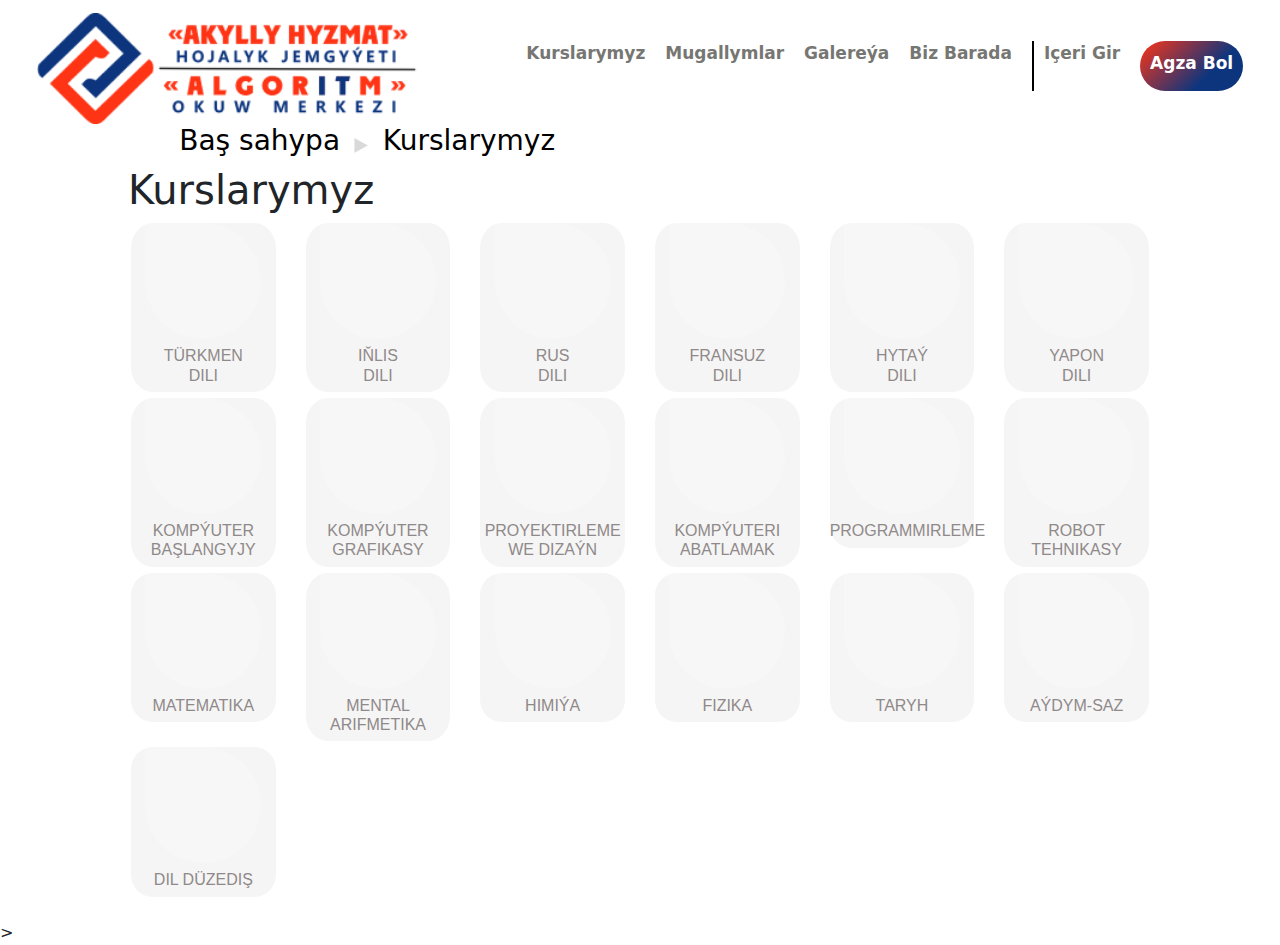
==== pages/courses/courses.html @ 6c5b8092 "added bootstrap 5" ====
<!DOCTYPE html>
<html lang="en">
<head>
    <meta charset="UTF-8">
    <meta http-equiv="X-UA-Compatible" content="IE=edge">
    <meta name="viewport" content="width=device-width, initial-scale=1.0">
    <!-- Bootstrap -->
    <link rel="stylesheet" type="text/css" href="../../bootstrap/css/bootstrap.css">
<link rel="stylesheet" type="text/css" href="../../bootstrap/css/bootstrap.min.css">
<link rel="stylesheet" type="text/css" href="../../bootstrap/css/bootstrap-responsive.css">
<link rel="stylesheet" type="text/css" href="../../bootstrap/css/bootstrap-responsive.min.css">

<!-- my CSS -->
    <link rel="stylesheet" href="../../navbar/nav.css">
    <link rel="stylesheet" href="styles/styles.css">
    <title>Kurslar</title>
</head>
    <body>
        <nav class="">
            <label class="", for=""><a href="../../index.html" class="logotip"><img src="../../pictures/logotip.png"  alt=""></a></label>
            <ul class="navLinks">
                <li class="navlinks"><a href="#">kurslarymyz</a></li>
                <li class="navlinks"><a href="#">Mugallymlar</a></li>
                <li class="navlinks"><a href="#">Galereýa</a></li>
                <li class="navlinks"><a href="#">Biz barada</a></li>
                <li class="navlinks iceriGir"><a href="#">Içeri gir</a></li>
                <li class="navlinks"><a href="#">Agza bol</a></li>
            </ul>  
            <div class="burger">
                <div class="line1"></div>
                <div class="line2"></div>
                <div class="line3"></div>
                <div class="line4"></div>
            </div>
        </nav>









            <div class="thecontainer">
                        
            <div class="tree">
                <a class="treeContent", href="../../index.html">
                    <h3 class="treeTab">Baş sahypa</h3>
                </a>
                
                <img class="treeContent", src="../../pictures/arrowTriangle.png" alt="">


                <a class="treeContent", href="#">
                    <h3 class="treeTab">Kurslarymyz</h3>
                </a>
            </div>




            <h1 class="">Kurslarymyz</h1>



                <div class="row kurslarSection"> 
                    <div class=" gridCell col-lg-2 col-md-3 col-sm-4 col-6"><div class="squares hoveredSquares"><div class="figures"></div><h2>Türkmen <br> dili</h2></div></div>
                    <div class=" gridCell col-lg-2 col-md-3 col-sm-4 col-6"><div class="squares hoveredSquares"><div class="figures"></div><h2>Iňlis <br>dili</h2></div></div>
                    <div class=" gridCell col-lg-2 col-md-3 col-sm-4 col-6"><div class="squares hoveredSquares"><div class="figures"></div><h2>Rus <br>dili</h2></div></div>
                    <div class=" gridCell col-lg-2 col-md-3 col-sm-4 col-6"><div class="squares hoveredSquares"><div class="figures"></div><h2>Fransuz <br>dili</h2></div></div>
                    <div class=" gridCell col-lg-2 col-md-3 col-sm-4 col-6"><div class="squares hoveredSquares"><div class="figures"></div><h2>Hytaý <br>dili</h2></div></div>
                    <div class=" gridCell col-lg-2 col-md-3 col-sm-4 col-6"><div class="squares hoveredSquares"><div class="figures"></div><h2>Yapon <br>dili</h2></div></div>
                    <div class=" gridCell col-lg-2 col-md-3 col-sm-4 col-6"><div class="squares hoveredSquares"><div class="figures"></div><h2>Kompýuter <br>Başlangyjy</h2></div></div>
                    <div class=" gridCell col-lg-2 col-md-3 col-sm-4 col-6"><div class="squares hoveredSquares"><div class="figures"></div><h2>Kompýuter <br>Grafikasy</h2></div></div>
                    <div class=" gridCell col-lg-2 col-md-3 col-sm-4 col-6"><div class="squares hoveredSquares"><div class="figures"></div><h2>Proyektirleme <br>we Dizaýn</h2></div></div>
                    <div class=" gridCell col-lg-2 col-md-3 col-sm-4 col-6"><div class="squares hoveredSquares"><div class="figures"></div><h2>Kompýuteri <br>abatlamak</h2></div></div>
                    <div class=" gridCell col-lg-2 col-md-3 col-sm-4 col-6"><div class="squares hoveredSquares"><div class="figures"></div><h2>Programmirleme</h2></div></div>
                    <div class=" gridCell col-lg-2 col-md-3 col-sm-4 col-6"><div class="squares hoveredSquares"><div class="figures"></div><h2>Robot Tehnikasy</h2></div></div>
                    <div class=" gridCell col-lg-2 col-md-3 col-sm-4 col-6"><div class="squares hoveredSquares"><div class="figures"></div><h2>Matematika</h2></div></div>
                    <div class=" gridCell col-lg-2 col-md-3 col-sm-4 col-6"><div class="squares hoveredSquares"><div class="figures"></div><h2>Mental <br>Arifmetika</h2></div></div>
                    <div class=" gridCell col-lg-2 col-md-3 col-sm-4 col-6"><div class="squares hoveredSquares"><div class="figures"></div><h2>Himiýa</h2></div></div>
                    <div class=" gridCell col-lg-2 col-md-3 col-sm-4 col-6"><div class="squares hoveredSquares"><div class="figures"></div><h2>Fizika</h2></div></div>
                    <div class=" gridCell col-lg-2 col-md-3 col-sm-4 col-6"><div class="squares hoveredSquares"><div class="figures"></div><h2>Taryh</h2></div></div>
                    <div class=" gridCell col-lg-2 col-md-3 col-sm-4 col-6"><div class="squares hoveredSquares"><div class="figures"></div><h2>Aýdym-saz</h2></div></div>
                    <div class=" gridCell col-lg-2 col-md-3 col-sm-4 col-6"><div class="squares hoveredSquares"><div class="figures"></div><h2>Dil Düzediş</h2></div></div>
                </div>
             </div>


        

        <!--Bootstrap-->
        <script src="../../bootstrap/js/bootstrap.bundle.min.js"></script>
        <script src="../../bootstrap/js/bootstrap.min.js"></script>
        <!-- own js -->
        <script src="../../navbar/nav.js"></script>
        <script src="js/app.js"></script>
        

        <!--Bootstrap js and jQuery-->>
        <script src="https://cdn.jsdelivr.net/npm/bootstrap@4.1.3/dist/js/bootstrap.min.js" integrity="sha384-ChfqqxuZUCnJSK3+MXmPNIyE6ZbWh2IMqE241rYiqJxyMiZ6OW/JmZQ5stwEULTy" crossorigin="anonymous"></script>
        <script src="https://code.jquery.com/jquery-3.3.1.slim.min.js" integrity="sha384-q8i/X+965DzO0rT7abK41JStQIAqVgRVzpbzo5smXKp4YfRvH+8abtTE1Pi6jizo" crossorigin="anonymous"></script>
        <script src="https://cdn.jsdelivr.net/npm/popper.js@1.14.3/dist/umd/popper.min.js" integrity="sha384-ZMP7rVo3mIykV+2+9J3UJ46jBk0WLaUAdn689aCwoqbBJiSnjAK/l8WvCWPIPm49" crossorigin="anonymous"></script>
    </body>
</html>
---- navbar/nav.css ----
/* **********************************nav**************** */
nav {
    justify-content: space-around;
    display: flex;
    margin-top: 1%;
    align-items: center;
    min-height: 8vh;

    z-index: 1200;

    
}

nav ul{
    margin-top: 10px;
    list-style: none;
    display: flex;
    float: right;
  
    gap: 20px;
}


.navlinks a{

    text-decoration: none;
    color:#767672;
    text-transform: capitalize;
    font-weight: 700;
    font-size: 17px;
}
.navlinks:last-child a{
    margin: 0;
    display:block;
    color:#FFFFFF;
    padding: 10px 10px 10px 10px;
}
.navlinks:last-child{
    position: relative;
    background: linear-gradient(135deg, #FF3415 0%, #0C357E 67.19%);
    border-radius: 25px;
    height: 50px;
    margin: 0% !important;
}

.iceriGir {
    border-left: black 2px solid;
    padding-left: 10px;
}





.burger {
    display: none ;
}
.burger div{
    width: 30px;
    height: 3px;
    background-color: black;
    margin: 5px;
    transition: all 0.3s ease;
}

label a img{
    width: 30vw;
}







/* ********************mobile************************ */

@media screen and (max-width: 1000px){
  
    body {
        overflow-x: hidden;
    }

  .navLinks {
    background-color: rgb(226, 189, 228);
    padding-top: 5%;
    gap: 5%;
        margin-top: 70px;
        position: absolute;
        right: 0px;
        height: 92vh;
        top: 8vh;
        display: flex;
        flex-direction: column;
        align-items: center;
        width: 100%;
        transform: translateX(100%);
        transition: transform 0.5s ease-in;
 
    }
    
    .burger {
        display: block;
    }

}

.nav-active{
    transform: translateX(0%);
}

@keyframes navLinkFade{
    from{
        opacity: 0;
        transform: translateX(50px);

    }
    to{
        opacity: 1;
        transform: translateX(0px);
    }
}

.toggle .line1{
    transform: rotate(-45deg) translate(-5px, 6px);

}
.toggle .line2{
opacity: 0;
    
}
.toggle .line3{
    transform: rotate(45deg) translate(-5px, -6px);
    
}

.toggle .line4{
    opacity: 0;
        
}






@media screen and (max-width:600px) {
    label a img{
        width: 70vw;
    }
    
    


    
}
---- pages/courses/styles/styles.css ----
*{
    margin: 0px;
    padding: 0px;
    box-sizing: border-box;
}




/* ******************main************************** */

.tree {
    display: block;
    margin: 0 5% 0 5%;
}

.treeContent{
    display: inline-block;
    height: 10%;
}

.tree a{
    color: black;
    text-decoration: none;
}



.tree img {
    margin: 0 1% 0 1%;


    height: 15.20252990722659px;
    width: auto;
    left: 340.550537109375px;
    top: 172.879638671875px;
    border-radius: 0px;
    align-items: center;

}





/* Kurslar area */
.thecontainer{
    margin: 0 10% 0 10%;
}

/* .kurslarSection, .gridCell, .squares, .figures .squares:hover {
    z-index: -1;
} */


.gridCell{
    
    aspect-ratio: 1 / 1;
}

.squares{
    aspect-ratio: 1 / 1;
    position: relative;
    margin: 1% 2% 1% 2%;

    border-radius: 15%;
    background: #F5F5F5;
}

.hoveredSquares:hover{
    background: linear-gradient(135deg, #1713DE 0%, #B60AA5 100%);
}

.squares h2{
    opacity: 1;
    font-family: sans-serif;
    text-transform: uppercase;
    font-size: 1em;
    font-weight: 400;
    letter-spacing: 0em;
    text-align: center;
    color: #908989;

    padding-bottom: 5%;
    padding-top: 5%;
}
.figures {
    background: #FFFFFF ;
    margin: 0  10%  0 10%;
    aspect-ratio: 1 / 1;
    border-radius: 0 50% 50% 50%;

    opacity: 0.2;
}
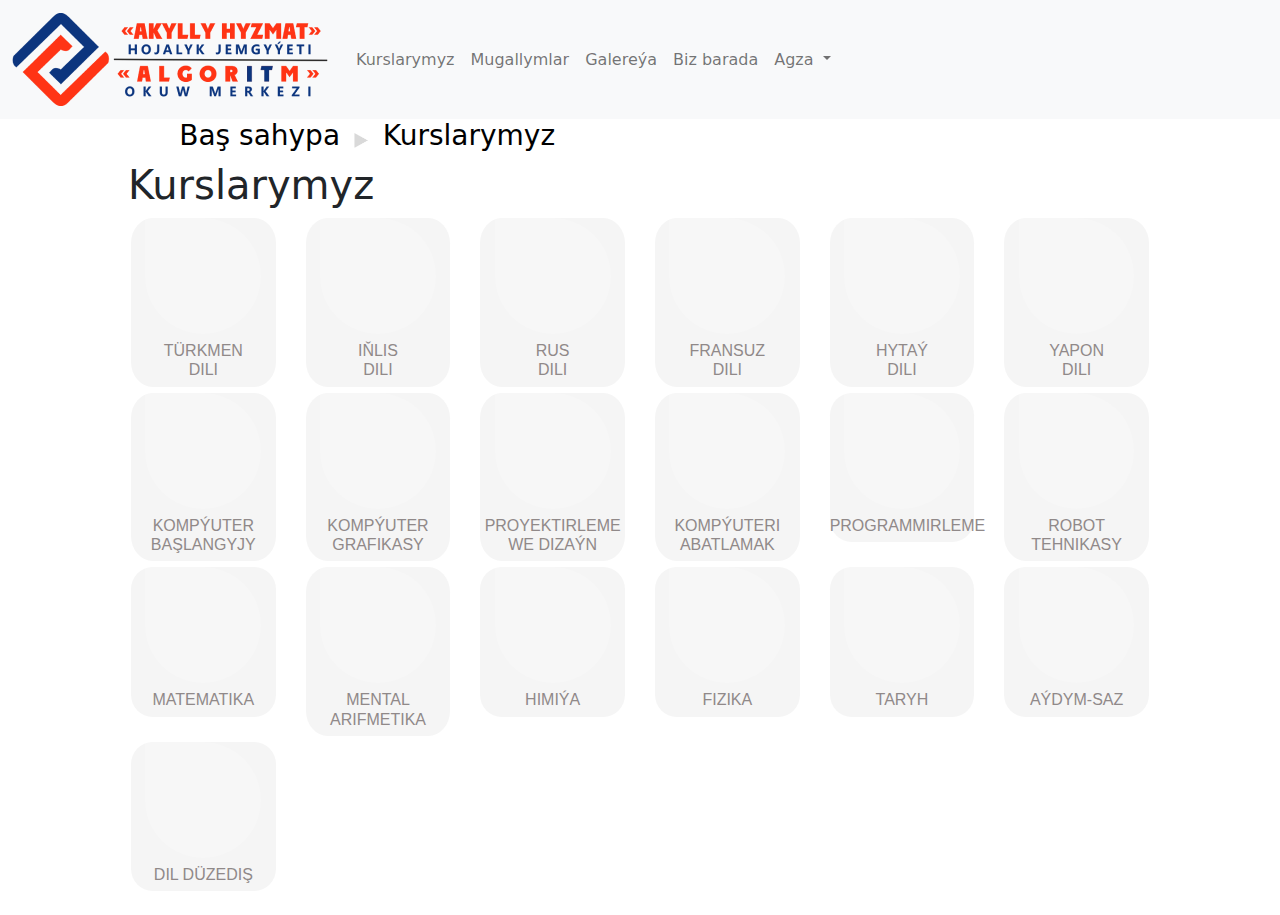
==== commit a1657d6d: "added bootstrap 5 nav only in courses page" ====
--- a/pages/courses/courses.html
+++ b/pages/courses/courses.html
@@ -6,32 +6,44 @@
     <meta name="viewport" content="width=device-width, initial-scale=1.0">
     <!-- Bootstrap -->
     <link rel="stylesheet" type="text/css" href="../../bootstrap/css/bootstrap.css">
-<link rel="stylesheet" type="text/css" href="../../bootstrap/css/bootstrap.min.css">
-<link rel="stylesheet" type="text/css" href="../../bootstrap/css/bootstrap-responsive.css">
-<link rel="stylesheet" type="text/css" href="../../bootstrap/css/bootstrap-responsive.min.css">
+<link type="text/css" href="../../bootstrap/css/bootstrap.min.css">
+<link type="text/css" href="../../bootstrap/css/bootstrap-responsive.css">
+<link type="text/css" href="../../bootstrap/css/bootstrap-responsive.min.css">
 
 <!-- my CSS -->
-    <link rel="stylesheet" href="../../navbar/nav.css">
     <link rel="stylesheet" href="styles/styles.css">
     <title>Kurslar</title>
 </head>
     <body>
-        <nav class="">
-            <label class="", for=""><a href="../../index.html" class="logotip"><img src="../../pictures/logotip.png"  alt=""></a></label>
-            <ul class="navLinks">
-                <li class="navlinks"><a href="#">kurslarymyz</a></li>
-                <li class="navlinks"><a href="#">Mugallymlar</a></li>
-                <li class="navlinks"><a href="#">Galereýa</a></li>
-                <li class="navlinks"><a href="#">Biz barada</a></li>
-                <li class="navlinks iceriGir"><a href="#">Içeri gir</a></li>
-                <li class="navlinks"><a href="#">Agza bol</a></li>
-            </ul>  
-            <div class="burger">
-                <div class="line1"></div>
-                <div class="line2"></div>
-                <div class="line3"></div>
-                <div class="line4"></div>
-            </div>
+        <nav class="navbar sticky-top navbar-expand-lg navbar-light bg-light">
+            <div class="container-fluid">
+                <a class="navbar-brand" href="../../index.html" class="logotip"><img src="../../pictures/logotip.png"  alt=""></a>
+                <button class="navbar-toggler" type="button" data-bs-toggle="collapse" data-bs-target="#navbarSupportedContent" aria-controls="navbarSupportedContent" aria-expanded="false" aria-label="Toggle navigation">
+                    <span class="navbar-toggler-icon"></span>
+                </button>
+                <div class="collapse navbar-collapse" id="navbarSupportedContent">
+                    <ul class="navbar-nav me-auto mb-2 mb-lg-0">
+
+                        <li class="nav-item"><a class="nav-link" href="#">Kurslarymyz</a></li>
+                        <li class="nav-item"><a class="nav-link" href="#">Mugallymlar</a></li>
+                        <li class="nav-item"><a class="nav-link" href="#">Galereýa</a></li>
+                        <li class="nav-item"><a class="nav-link" href="#">Biz barada</a></li>
+
+                        <li class="nav-item dropdown" >
+                            <a class="nav-link dropdown-toggle" href="#" id="navbarScrollingDropdown" role="button" data-bs-toggle="dropdown" aria-expanded="false">
+                                Agza
+                            </a>
+                            <ul class="dropdown-menu" aria-labelledby="navbarScrollingDropdown">
+                                <li class=""><a class="dropdown-item" href="#">Içeri gir</a></li>
+                                <li><hr class="dropdown-divider"></li>
+                                <li class=""><a class="dropdown-item" href="#">Agza bol</a></li>
+                            </ul>
+                        </li>
+
+                    </ul>
+
+                 </div>
+             </div>
         </nav>
 
 
@@ -91,16 +103,10 @@
         
 
         <!--Bootstrap-->
-        <script src="../../bootstrap/js/bootstrap.bundle.min.js"></script>
         <script src="../../bootstrap/js/bootstrap.min.js"></script>
         <!-- own js -->
-        <script src="../../navbar/nav.js"></script>
         <script src="js/app.js"></script>
         
 
-        <!--Bootstrap js and jQuery-->>
-        <script src="https://cdn.jsdelivr.net/npm/bootstrap@4.1.3/dist/js/bootstrap.min.js" integrity="sha384-ChfqqxuZUCnJSK3+MXmPNIyE6ZbWh2IMqE241rYiqJxyMiZ6OW/JmZQ5stwEULTy" crossorigin="anonymous"></script>
-        <script src="https://code.jquery.com/jquery-3.3.1.slim.min.js" integrity="sha384-q8i/X+965DzO0rT7abK41JStQIAqVgRVzpbzo5smXKp4YfRvH+8abtTE1Pi6jizo" crossorigin="anonymous"></script>
-        <script src="https://cdn.jsdelivr.net/npm/popper.js@1.14.3/dist/umd/popper.min.js" integrity="sha384-ZMP7rVo3mIykV+2+9J3UJ46jBk0WLaUAdn689aCwoqbBJiSnjAK/l8WvCWPIPm49" crossorigin="anonymous"></script>
     </body>
 </html>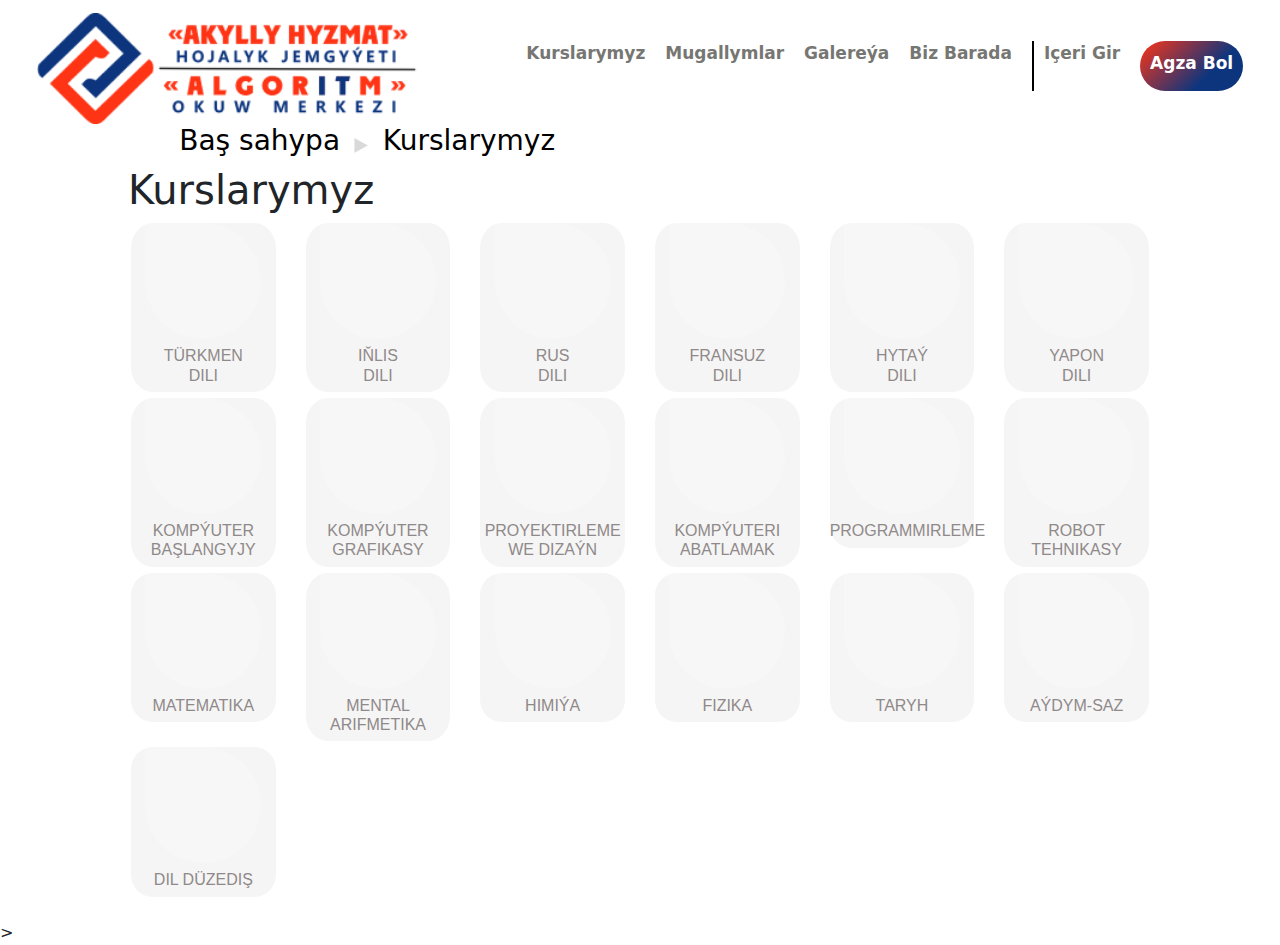
==== commit 16dc97a6: "Merge branch 'master' of https://github.com/hkasym/algoritm" ====
--- a/pages/courses/courses.html
+++ b/pages/courses/courses.html
@@ -6,44 +6,32 @@
     <meta name="viewport" content="width=device-width, initial-scale=1.0">
     <!-- Bootstrap -->
     <link rel="stylesheet" type="text/css" href="../../bootstrap/css/bootstrap.css">
-<link type="text/css" href="../../bootstrap/css/bootstrap.min.css">
-<link type="text/css" href="../../bootstrap/css/bootstrap-responsive.css">
-<link type="text/css" href="../../bootstrap/css/bootstrap-responsive.min.css">
+<link rel="stylesheet" type="text/css" href="../../bootstrap/css/bootstrap.min.css">
+<link rel="stylesheet" type="text/css" href="../../bootstrap/css/bootstrap-responsive.css">
+<link rel="stylesheet" type="text/css" href="../../bootstrap/css/bootstrap-responsive.min.css">
 
 <!-- my CSS -->
+    <link rel="stylesheet" href="../../navbar/nav.css">
     <link rel="stylesheet" href="styles/styles.css">
     <title>Kurslar</title>
 </head>
     <body>
-        <nav class="navbar sticky-top navbar-expand-lg navbar-light bg-light">
-            <div class="container-fluid">
-                <a class="navbar-brand" href="../../index.html" class="logotip"><img src="../../pictures/logotip.png"  alt=""></a>
-                <button class="navbar-toggler" type="button" data-bs-toggle="collapse" data-bs-target="#navbarSupportedContent" aria-controls="navbarSupportedContent" aria-expanded="false" aria-label="Toggle navigation">
-                    <span class="navbar-toggler-icon"></span>
-                </button>
-                <div class="collapse navbar-collapse" id="navbarSupportedContent">
-                    <ul class="navbar-nav me-auto mb-2 mb-lg-0">
-
-                        <li class="nav-item"><a class="nav-link" href="#">Kurslarymyz</a></li>
-                        <li class="nav-item"><a class="nav-link" href="#">Mugallymlar</a></li>
-                        <li class="nav-item"><a class="nav-link" href="#">Galereýa</a></li>
-                        <li class="nav-item"><a class="nav-link" href="#">Biz barada</a></li>
-
-                        <li class="nav-item dropdown" >
-                            <a class="nav-link dropdown-toggle" href="#" id="navbarScrollingDropdown" role="button" data-bs-toggle="dropdown" aria-expanded="false">
-                                Agza
-                            </a>
-                            <ul class="dropdown-menu" aria-labelledby="navbarScrollingDropdown">
-                                <li class=""><a class="dropdown-item" href="#">Içeri gir</a></li>
-                                <li><hr class="dropdown-divider"></li>
-                                <li class=""><a class="dropdown-item" href="#">Agza bol</a></li>
-                            </ul>
-                        </li>
-
-                    </ul>
-
-                 </div>
-             </div>
+        <nav class="">
+            <label class="", for=""><a href="../../index.html" class="logotip"><img src="../../pictures/logotip.png"  alt=""></a></label>
+            <ul class="navLinks">
+                <li class="navlinks"><a href="#">kurslarymyz</a></li>
+                <li class="navlinks"><a href="#">Mugallymlar</a></li>
+                <li class="navlinks"><a href="#">Galereýa</a></li>
+                <li class="navlinks"><a href="#">Biz barada</a></li>
+                <li class="navlinks iceriGir"><a href="#">Içeri gir</a></li>
+                <li class="navlinks"><a href="#">Agza bol</a></li>
+            </ul>  
+            <div class="burger">
+                <div class="line1"></div>
+                <div class="line2"></div>
+                <div class="line3"></div>
+                <div class="line4"></div>
+            </div>
         </nav>
 
 
@@ -103,10 +91,16 @@
         
 
         <!--Bootstrap-->
+        <script src="../../bootstrap/js/bootstrap.bundle.min.js"></script>
         <script src="../../bootstrap/js/bootstrap.min.js"></script>
         <!-- own js -->
+        <script src="../../navbar/nav.js"></script>
         <script src="js/app.js"></script>
         
 
+        <!--Bootstrap js and jQuery-->>
+        <script src="https://cdn.jsdelivr.net/npm/bootstrap@4.1.3/dist/js/bootstrap.min.js" integrity="sha384-ChfqqxuZUCnJSK3+MXmPNIyE6ZbWh2IMqE241rYiqJxyMiZ6OW/JmZQ5stwEULTy" crossorigin="anonymous"></script>
+        <script src="https://code.jquery.com/jquery-3.3.1.slim.min.js" integrity="sha384-q8i/X+965DzO0rT7abK41JStQIAqVgRVzpbzo5smXKp4YfRvH+8abtTE1Pi6jizo" crossorigin="anonymous"></script>
+        <script src="https://cdn.jsdelivr.net/npm/popper.js@1.14.3/dist/umd/popper.min.js" integrity="sha384-ZMP7rVo3mIykV+2+9J3UJ46jBk0WLaUAdn689aCwoqbBJiSnjAK/l8WvCWPIPm49" crossorigin="anonymous"></script>
     </body>
 </html>--- a/navbar/nav.css
+++ b/navbar/nav.css
@@ -0,0 +1,156 @@
+/* **********************************nav**************** */
+nav {
+    justify-content: space-around;
+    display: flex;
+    margin-top: 1%;
+    align-items: center;
+    min-height: 8vh;
+
+    z-index: 1200;
+
+    
+}
+
+nav ul{
+    margin-top: 10px;
+    list-style: none;
+    display: flex;
+    float: right;
+  
+    gap: 20px;
+}
+
+
+.navlinks a{
+
+    text-decoration: none;
+    color:#767672;
+    text-transform: capitalize;
+    font-weight: 700;
+    font-size: 17px;
+}
+.navlinks:last-child a{
+    margin: 0;
+    display:block;
+    color:#FFFFFF;
+    padding: 10px 10px 10px 10px;
+}
+.navlinks:last-child{
+    position: relative;
+    background: linear-gradient(135deg, #FF3415 0%, #0C357E 67.19%);
+    border-radius: 25px;
+    height: 50px;
+    margin: 0% !important;
+}
+
+.iceriGir {
+    border-left: black 2px solid;
+    padding-left: 10px;
+}
+
+
+
+
+
+.burger {
+    display: none ;
+}
+.burger div{
+    width: 30px;
+    height: 3px;
+    background-color: black;
+    margin: 5px;
+    transition: all 0.3s ease;
+}
+
+label a img{
+    width: 30vw;
+}
+
+
+
+
+
+
+
+/* ********************mobile************************ */
+
+@media screen and (max-width: 1000px){
+  
+    body {
+        overflow-x: hidden;
+    }
+
+  .navLinks {
+    background-color: rgb(226, 189, 228);
+    padding-top: 5%;
+    gap: 5%;
+        margin-top: 70px;
+        position: absolute;
+        right: 0px;
+        height: 92vh;
+        top: 8vh;
+        display: flex;
+        flex-direction: column;
+        align-items: center;
+        width: 100%;
+        transform: translateX(100%);
+        transition: transform 0.5s ease-in;
+ 
+    }
+    
+    .burger {
+        display: block;
+    }
+
+}
+
+.nav-active{
+    transform: translateX(0%);
+}
+
+@keyframes navLinkFade{
+    from{
+        opacity: 0;
+        transform: translateX(50px);
+
+    }
+    to{
+        opacity: 1;
+        transform: translateX(0px);
+    }
+}
+
+.toggle .line1{
+    transform: rotate(-45deg) translate(-5px, 6px);
+
+}
+.toggle .line2{
+opacity: 0;
+    
+}
+.toggle .line3{
+    transform: rotate(45deg) translate(-5px, -6px);
+    
+}
+
+.toggle .line4{
+    opacity: 0;
+        
+}
+
+
+
+
+
+
+@media screen and (max-width:600px) {
+    label a img{
+        width: 70vw;
+    }
+    
+    
+
+
+    
+}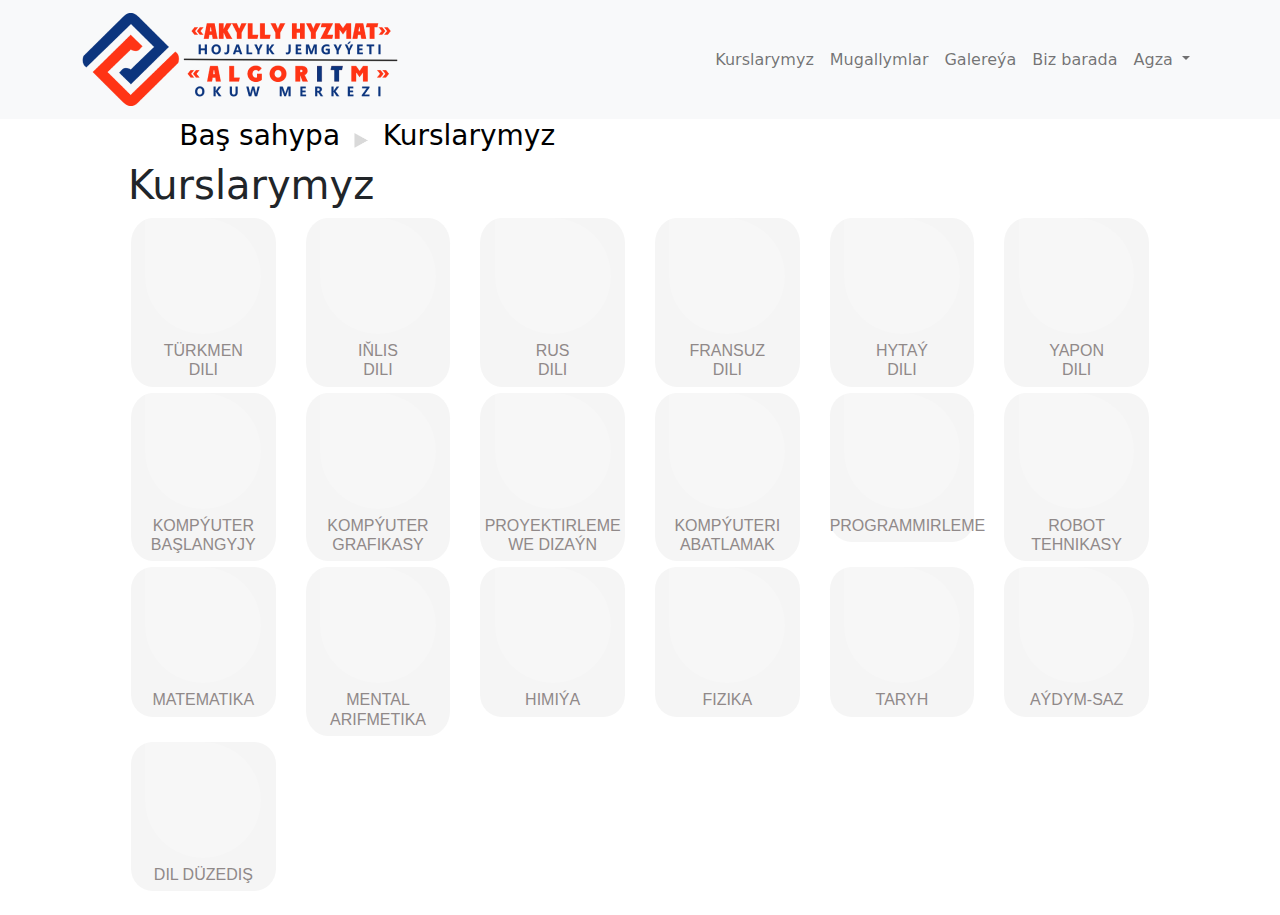
==== commit 13fafc4f: "ms-auto bullshit" ====
--- a/pages/courses/courses.html
+++ b/pages/courses/courses.html
@@ -1,106 +1,230 @@
 <!DOCTYPE html>
 <html lang="en">
-<head>
-    <meta charset="UTF-8">
-    <meta http-equiv="X-UA-Compatible" content="IE=edge">
-    <meta name="viewport" content="width=device-width, initial-scale=1.0">
+  <head>
+    <meta charset="UTF-8" />
+    <meta http-equiv="X-UA-Compatible" content="IE=edge" />
+    <meta name="viewport" content="width=device-width, initial-scale=1.0" />
     <!-- Bootstrap -->
-    <link rel="stylesheet" type="text/css" href="../../bootstrap/css/bootstrap.css">
-<link rel="stylesheet" type="text/css" href="../../bootstrap/css/bootstrap.min.css">
-<link rel="stylesheet" type="text/css" href="../../bootstrap/css/bootstrap-responsive.css">
-<link rel="stylesheet" type="text/css" href="../../bootstrap/css/bootstrap-responsive.min.css">
-
-<!-- my CSS -->
-    <link rel="stylesheet" href="../../navbar/nav.css">
-    <link rel="stylesheet" href="styles/styles.css">
+    <link
+      rel="stylesheet"
+      type="text/css"
+      href="../../bootstrap/css/bootstrap.css"
+    />
+    <link type="text/css" href="../../bootstrap/css/bootstrap.min.css" />
+    <link type="text/css" href="../../bootstrap/css/bootstrap-responsive.css" />
+    <link
+      type="text/css"
+      href="../../bootstrap/css/bootstrap-responsive.min.css"
+    />
+
+    <!-- my CSS -->
+    <link rel="stylesheet" href="styles/styles.css" />
+    <link rel="stylesheet" href="../../universal.css" />
     <title>Kurslar</title>
-</head>
-    <body>
-        <nav class="">
-            <label class="", for=""><a href="../../index.html" class="logotip"><img src="../../pictures/logotip.png"  alt=""></a></label>
-            <ul class="navLinks">
-                <li class="navlinks"><a href="#">kurslarymyz</a></li>
-                <li class="navlinks"><a href="#">Mugallymlar</a></li>
-                <li class="navlinks"><a href="#">Galereýa</a></li>
-                <li class="navlinks"><a href="#">Biz barada</a></li>
-                <li class="navlinks iceriGir"><a href="#">Içeri gir</a></li>
-                <li class="navlinks"><a href="#">Agza bol</a></li>
-            </ul>  
-            <div class="burger">
-                <div class="line1"></div>
-                <div class="line2"></div>
-                <div class="line3"></div>
-                <div class="line4"></div>
-            </div>
-        </nav>
-
-
-
-
-
-
-
-
-
-            <div class="thecontainer">
-                        
-            <div class="tree">
-                <a class="treeContent", href="../../index.html">
-                    <h3 class="treeTab">Baş sahypa</h3>
-                </a>
-                
-                <img class="treeContent", src="../../pictures/arrowTriangle.png" alt="">
-
-
-                <a class="treeContent", href="#">
-                    <h3 class="treeTab">Kurslarymyz</h3>
-                </a>
-            </div>
-
-
-
-
-            <h1 class="">Kurslarymyz</h1>
-
-
-
-                <div class="row kurslarSection"> 
-                    <div class=" gridCell col-lg-2 col-md-3 col-sm-4 col-6"><div class="squares hoveredSquares"><div class="figures"></div><h2>Türkmen <br> dili</h2></div></div>
-                    <div class=" gridCell col-lg-2 col-md-3 col-sm-4 col-6"><div class="squares hoveredSquares"><div class="figures"></div><h2>Iňlis <br>dili</h2></div></div>
-                    <div class=" gridCell col-lg-2 col-md-3 col-sm-4 col-6"><div class="squares hoveredSquares"><div class="figures"></div><h2>Rus <br>dili</h2></div></div>
-                    <div class=" gridCell col-lg-2 col-md-3 col-sm-4 col-6"><div class="squares hoveredSquares"><div class="figures"></div><h2>Fransuz <br>dili</h2></div></div>
-                    <div class=" gridCell col-lg-2 col-md-3 col-sm-4 col-6"><div class="squares hoveredSquares"><div class="figures"></div><h2>Hytaý <br>dili</h2></div></div>
-                    <div class=" gridCell col-lg-2 col-md-3 col-sm-4 col-6"><div class="squares hoveredSquares"><div class="figures"></div><h2>Yapon <br>dili</h2></div></div>
-                    <div class=" gridCell col-lg-2 col-md-3 col-sm-4 col-6"><div class="squares hoveredSquares"><div class="figures"></div><h2>Kompýuter <br>Başlangyjy</h2></div></div>
-                    <div class=" gridCell col-lg-2 col-md-3 col-sm-4 col-6"><div class="squares hoveredSquares"><div class="figures"></div><h2>Kompýuter <br>Grafikasy</h2></div></div>
-                    <div class=" gridCell col-lg-2 col-md-3 col-sm-4 col-6"><div class="squares hoveredSquares"><div class="figures"></div><h2>Proyektirleme <br>we Dizaýn</h2></div></div>
-                    <div class=" gridCell col-lg-2 col-md-3 col-sm-4 col-6"><div class="squares hoveredSquares"><div class="figures"></div><h2>Kompýuteri <br>abatlamak</h2></div></div>
-                    <div class=" gridCell col-lg-2 col-md-3 col-sm-4 col-6"><div class="squares hoveredSquares"><div class="figures"></div><h2>Programmirleme</h2></div></div>
-                    <div class=" gridCell col-lg-2 col-md-3 col-sm-4 col-6"><div class="squares hoveredSquares"><div class="figures"></div><h2>Robot Tehnikasy</h2></div></div>
-                    <div class=" gridCell col-lg-2 col-md-3 col-sm-4 col-6"><div class="squares hoveredSquares"><div class="figures"></div><h2>Matematika</h2></div></div>
-                    <div class=" gridCell col-lg-2 col-md-3 col-sm-4 col-6"><div class="squares hoveredSquares"><div class="figures"></div><h2>Mental <br>Arifmetika</h2></div></div>
-                    <div class=" gridCell col-lg-2 col-md-3 col-sm-4 col-6"><div class="squares hoveredSquares"><div class="figures"></div><h2>Himiýa</h2></div></div>
-                    <div class=" gridCell col-lg-2 col-md-3 col-sm-4 col-6"><div class="squares hoveredSquares"><div class="figures"></div><h2>Fizika</h2></div></div>
-                    <div class=" gridCell col-lg-2 col-md-3 col-sm-4 col-6"><div class="squares hoveredSquares"><div class="figures"></div><h2>Taryh</h2></div></div>
-                    <div class=" gridCell col-lg-2 col-md-3 col-sm-4 col-6"><div class="squares hoveredSquares"><div class="figures"></div><h2>Aýdym-saz</h2></div></div>
-                    <div class=" gridCell col-lg-2 col-md-3 col-sm-4 col-6"><div class="squares hoveredSquares"><div class="figures"></div><h2>Dil Düzediş</h2></div></div>
-                </div>
-             </div>
-
-
-        
-
-        <!--Bootstrap-->
-        <script src="../../bootstrap/js/bootstrap.bundle.min.js"></script>
-        <script src="../../bootstrap/js/bootstrap.min.js"></script>
-        <!-- own js -->
-        <script src="../../navbar/nav.js"></script>
-        <script src="js/app.js"></script>
-        
-
-        <!--Bootstrap js and jQuery-->>
-        <script src="https://cdn.jsdelivr.net/npm/bootstrap@4.1.3/dist/js/bootstrap.min.js" integrity="sha384-ChfqqxuZUCnJSK3+MXmPNIyE6ZbWh2IMqE241rYiqJxyMiZ6OW/JmZQ5stwEULTy" crossorigin="anonymous"></script>
-        <script src="https://code.jquery.com/jquery-3.3.1.slim.min.js" integrity="sha384-q8i/X+965DzO0rT7abK41JStQIAqVgRVzpbzo5smXKp4YfRvH+8abtTE1Pi6jizo" crossorigin="anonymous"></script>
-        <script src="https://cdn.jsdelivr.net/npm/popper.js@1.14.3/dist/umd/popper.min.js" integrity="sha384-ZMP7rVo3mIykV+2+9J3UJ46jBk0WLaUAdn689aCwoqbBJiSnjAK/l8WvCWPIPm49" crossorigin="anonymous"></script>
-    </body>
-</html>+  </head>
+  <body>
+    <nav class="navbar sticky-top navbar-expand-lg navbar-light bg-light">
+      <div class="container">
+        <a class="navbar-brand" href="../../index.html" class="logotip"
+          ><img id="logoPhoto" src="../../pictures/logotip.png" alt=""
+        /></a>
+        <button
+          class="navbar-toggler"
+          type="button"
+          data-bs-toggle="collapse"
+          data-bs-target="#navbarSupportedContent"
+          aria-controls="navbarSupportedContent"
+          aria-expanded="false"
+          aria-label="Toggle navigation"
+        >
+          <span class="navbar-toggler-icon"></span>
+        </button>
+        <div class="collapse navbar-collapse" id="navbarSupportedContent">
+          <ul class="navbar-nav ms-auto mb-2 mb-lg-0 justify-content-end">
+            <li class="nav-item">
+              <a class="nav-link" href="#">Kurslarymyz</a>
+            </li>
+            <li class="nav-item">
+              <a class="nav-link" href="#">Mugallymlar</a>
+            </li>
+            <li class="nav-item"><a class="nav-link" href="#">Galereýa</a></li>
+            <li class="nav-item">
+              <a class="nav-link" href="#">Biz barada</a>
+            </li>
+
+            <li class="nav-item dropdown">
+              <a
+                class="nav-link dropdown-toggle"
+                href="#"
+                id="navbarScrollingDropdown"
+                role="button"
+                data-bs-toggle="dropdown"
+                aria-expanded="false"
+              >
+                Agza
+              </a>
+              <ul
+                class="dropdown-menu"
+                aria-labelledby="navbarScrollingDropdown"
+              >
+                <li class="">
+                  <a class="dropdown-item" href="#">Içeri gir</a>
+                </li>
+                <li>
+                  <hr class="dropdown-divider" />
+                </li>
+                <li class=""><a class="dropdown-item" href="#">Agza bol</a></li>
+              </ul>
+            </li>
+          </ul>
+        </div>
+      </div>
+    </nav>
+
+    <div class="thecontainer">
+      <div class="tree">
+        <a class="treeContent" , href="../../index.html">
+          <h3 class="treeTab">Baş sahypa</h3>
+        </a>
+
+        <img
+          class="treeContent"
+          ,
+          src="../../pictures/arrowTriangle.png"
+          alt=""
+        />
+
+        <a class="treeContent" , href="#">
+          <h3 class="treeTab">Kurslarymyz</h3>
+        </a>
+      </div>
+
+      <h1 class="">Kurslarymyz</h1>
+
+      <div class="row kurslarSection">
+        <div class="gridCell col-lg-2 col-md-3 col-sm-4 col-6">
+          <div class="squares hoveredSquares">
+            <div class="figures"></div>
+            <h2>
+              Türkmen <br />
+              dili
+            </h2>
+          </div>
+        </div>
+        <div class="gridCell col-lg-2 col-md-3 col-sm-4 col-6">
+          <div class="squares hoveredSquares">
+            <div class="figures"></div>
+            <h2>Iňlis <br />dili</h2>
+          </div>
+        </div>
+        <div class="gridCell col-lg-2 col-md-3 col-sm-4 col-6">
+          <div class="squares hoveredSquares">
+            <div class="figures"></div>
+            <h2>Rus <br />dili</h2>
+          </div>
+        </div>
+        <div class="gridCell col-lg-2 col-md-3 col-sm-4 col-6">
+          <div class="squares hoveredSquares">
+            <div class="figures"></div>
+            <h2>Fransuz <br />dili</h2>
+          </div>
+        </div>
+        <div class="gridCell col-lg-2 col-md-3 col-sm-4 col-6">
+          <div class="squares hoveredSquares">
+            <div class="figures"></div>
+            <h2>Hytaý <br />dili</h2>
+          </div>
+        </div>
+        <div class="gridCell col-lg-2 col-md-3 col-sm-4 col-6">
+          <div class="squares hoveredSquares">
+            <div class="figures"></div>
+            <h2>Yapon <br />dili</h2>
+          </div>
+        </div>
+        <div class="gridCell col-lg-2 col-md-3 col-sm-4 col-6">
+          <div class="squares hoveredSquares">
+            <div class="figures"></div>
+            <h2>Kompýuter <br />Başlangyjy</h2>
+          </div>
+        </div>
+        <div class="gridCell col-lg-2 col-md-3 col-sm-4 col-6">
+          <div class="squares hoveredSquares">
+            <div class="figures"></div>
+            <h2>Kompýuter <br />Grafikasy</h2>
+          </div>
+        </div>
+        <div class="gridCell col-lg-2 col-md-3 col-sm-4 col-6">
+          <div class="squares hoveredSquares">
+            <div class="figures"></div>
+            <h2>Proyektirleme <br />we Dizaýn</h2>
+          </div>
+        </div>
+        <div class="gridCell col-lg-2 col-md-3 col-sm-4 col-6">
+          <div class="squares hoveredSquares">
+            <div class="figures"></div>
+            <h2>Kompýuteri <br />abatlamak</h2>
+          </div>
+        </div>
+        <div class="gridCell col-lg-2 col-md-3 col-sm-4 col-6">
+          <div class="squares hoveredSquares">
+            <div class="figures"></div>
+            <h2>Programmirleme</h2>
+          </div>
+        </div>
+        <div class="gridCell col-lg-2 col-md-3 col-sm-4 col-6">
+          <div class="squares hoveredSquares">
+            <div class="figures"></div>
+            <h2>Robot Tehnikasy</h2>
+          </div>
+        </div>
+        <div class="gridCell col-lg-2 col-md-3 col-sm-4 col-6">
+          <div class="squares hoveredSquares">
+            <div class="figures"></div>
+            <h2>Matematika</h2>
+          </div>
+        </div>
+        <div class="gridCell col-lg-2 col-md-3 col-sm-4 col-6">
+          <div class="squares hoveredSquares">
+            <div class="figures"></div>
+            <h2>Mental <br />Arifmetika</h2>
+          </div>
+        </div>
+        <div class="gridCell col-lg-2 col-md-3 col-sm-4 col-6">
+          <div class="squares hoveredSquares">
+            <div class="figures"></div>
+            <h2>Himiýa</h2>
+          </div>
+        </div>
+        <div class="gridCell col-lg-2 col-md-3 col-sm-4 col-6">
+          <div class="squares hoveredSquares">
+            <div class="figures"></div>
+            <h2>Fizika</h2>
+          </div>
+        </div>
+        <div class="gridCell col-lg-2 col-md-3 col-sm-4 col-6">
+          <div class="squares hoveredSquares">
+            <div class="figures"></div>
+            <h2>Taryh</h2>
+          </div>
+        </div>
+        <div class="gridCell col-lg-2 col-md-3 col-sm-4 col-6">
+          <div class="squares hoveredSquares">
+            <div class="figures"></div>
+            <h2>Aýdym-saz</h2>
+          </div>
+        </div>
+        <div class="gridCell col-lg-2 col-md-3 col-sm-4 col-6">
+          <div class="squares hoveredSquares">
+            <div class="figures"></div>
+            <h2>Dil Düzediş</h2>
+          </div>
+        </div>
+      </div>
+    </div>
+
+    <!--Bootstrap-->
+    <script src="../../bootstrap/js/bootstrap.min.js"></script>
+    <!-- own js -->
+    <script src="js/app.js"></script>
+  </body>
+</html>
--- a/universal.css
+++ b/universal.css
@@ -0,0 +1,6 @@
+@media screen and (max-width:600px) {
+#logoPhoto {
+        width: 70vw;
+    }
+}
+
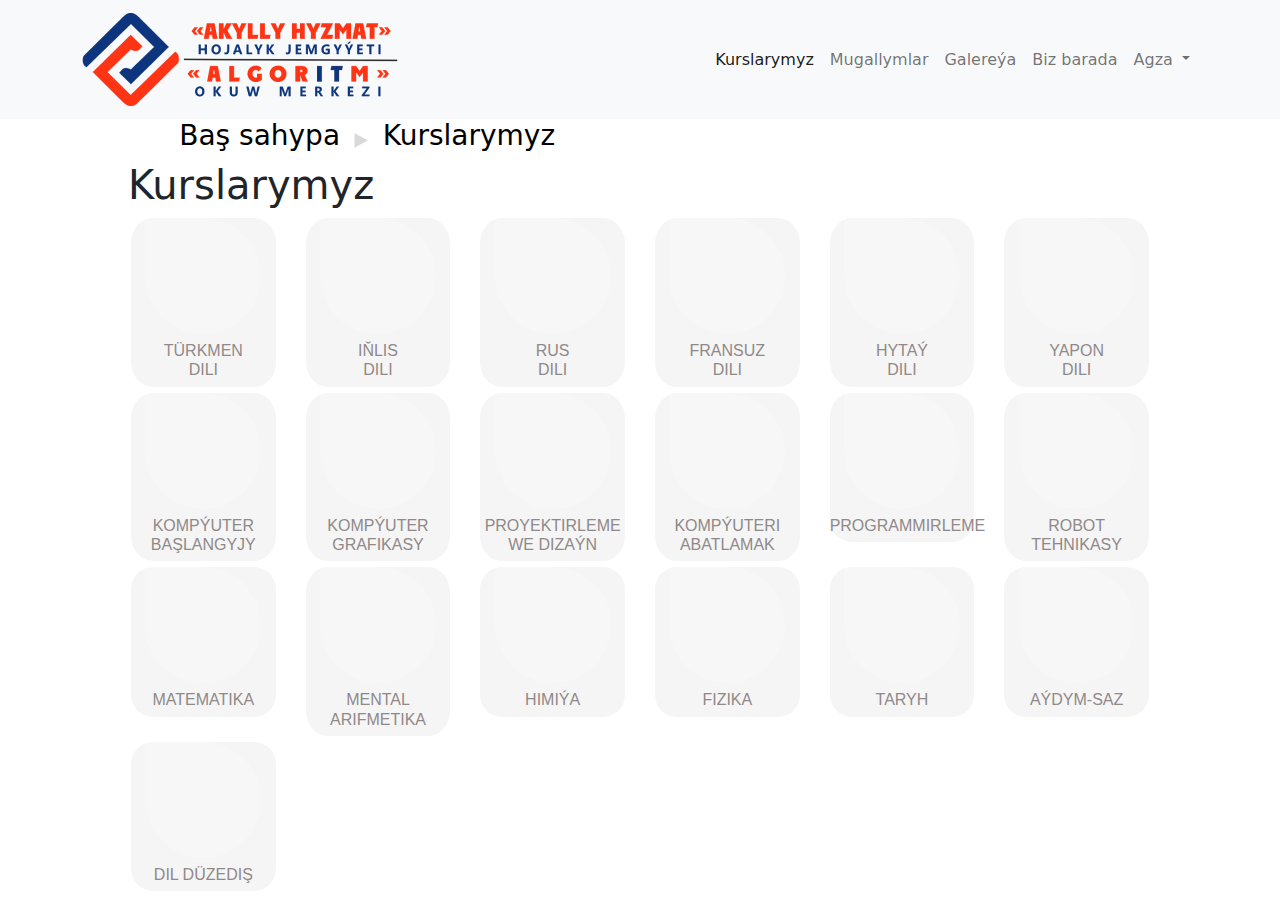
==== commit a037c032: "synhronized nav" ====
--- a/pages/courses/courses.html
+++ b/pages/courses/courses.html
@@ -1,230 +1,206 @@
 <!DOCTYPE html>
 <html lang="en">
-  <head>
-    <meta charset="UTF-8" />
-    <meta http-equiv="X-UA-Compatible" content="IE=edge" />
-    <meta name="viewport" content="width=device-width, initial-scale=1.0" />
-    <!-- Bootstrap -->
-    <link
-      rel="stylesheet"
-      type="text/css"
-      href="../../bootstrap/css/bootstrap.css"
-    />
-    <link type="text/css" href="../../bootstrap/css/bootstrap.min.css" />
-    <link type="text/css" href="../../bootstrap/css/bootstrap-responsive.css" />
-    <link
-      type="text/css"
-      href="../../bootstrap/css/bootstrap-responsive.min.css"
-    />
-
-    <!-- my CSS -->
-    <link rel="stylesheet" href="styles/styles.css" />
-    <link rel="stylesheet" href="../../universal.css" />
-    <title>Kurslar</title>
-  </head>
-  <body>
-    <nav class="navbar sticky-top navbar-expand-lg navbar-light bg-light">
-      <div class="container">
-        <a class="navbar-brand" href="../../index.html" class="logotip"
-          ><img id="logoPhoto" src="../../pictures/logotip.png" alt=""
-        /></a>
-        <button
-          class="navbar-toggler"
-          type="button"
-          data-bs-toggle="collapse"
-          data-bs-target="#navbarSupportedContent"
-          aria-controls="navbarSupportedContent"
-          aria-expanded="false"
-          aria-label="Toggle navigation"
-        >
-          <span class="navbar-toggler-icon"></span>
-        </button>
-        <div class="collapse navbar-collapse" id="navbarSupportedContent">
-          <ul class="navbar-nav ms-auto mb-2 mb-lg-0 justify-content-end">
-            <li class="nav-item">
-              <a class="nav-link" href="#">Kurslarymyz</a>
-            </li>
-            <li class="nav-item">
-              <a class="nav-link" href="#">Mugallymlar</a>
-            </li>
-            <li class="nav-item"><a class="nav-link" href="#">Galereýa</a></li>
-            <li class="nav-item">
-              <a class="nav-link" href="#">Biz barada</a>
-            </li>
-
-            <li class="nav-item dropdown">
-              <a
-                class="nav-link dropdown-toggle"
-                href="#"
-                id="navbarScrollingDropdown"
-                role="button"
-                data-bs-toggle="dropdown"
-                aria-expanded="false"
-              >
-                Agza
-              </a>
-              <ul
-                class="dropdown-menu"
-                aria-labelledby="navbarScrollingDropdown"
-              >
-                <li class="">
-                  <a class="dropdown-item" href="#">Içeri gir</a>
-                </li>
-                <li>
-                  <hr class="dropdown-divider" />
-                </li>
-                <li class=""><a class="dropdown-item" href="#">Agza bol</a></li>
-              </ul>
-            </li>
-          </ul>
-        </div>
-      </div>
-    </nav>
-
-    <div class="thecontainer">
-      <div class="tree">
-        <a class="treeContent" , href="../../index.html">
-          <h3 class="treeTab">Baş sahypa</h3>
-        </a>
-
-        <img
-          class="treeContent"
-          ,
-          src="../../pictures/arrowTriangle.png"
-          alt=""
-        />
-
-        <a class="treeContent" , href="#">
-          <h3 class="treeTab">Kurslarymyz</h3>
-        </a>
-      </div>
-
-      <h1 class="">Kurslarymyz</h1>
-
-      <div class="row kurslarSection">
-        <div class="gridCell col-lg-2 col-md-3 col-sm-4 col-6">
-          <div class="squares hoveredSquares">
-            <div class="figures"></div>
-            <h2>
-              Türkmen <br />
-              dili
-            </h2>
-          </div>
-        </div>
-        <div class="gridCell col-lg-2 col-md-3 col-sm-4 col-6">
-          <div class="squares hoveredSquares">
-            <div class="figures"></div>
-            <h2>Iňlis <br />dili</h2>
-          </div>
-        </div>
-        <div class="gridCell col-lg-2 col-md-3 col-sm-4 col-6">
-          <div class="squares hoveredSquares">
-            <div class="figures"></div>
-            <h2>Rus <br />dili</h2>
-          </div>
-        </div>
-        <div class="gridCell col-lg-2 col-md-3 col-sm-4 col-6">
-          <div class="squares hoveredSquares">
-            <div class="figures"></div>
-            <h2>Fransuz <br />dili</h2>
-          </div>
-        </div>
-        <div class="gridCell col-lg-2 col-md-3 col-sm-4 col-6">
-          <div class="squares hoveredSquares">
-            <div class="figures"></div>
-            <h2>Hytaý <br />dili</h2>
-          </div>
-        </div>
-        <div class="gridCell col-lg-2 col-md-3 col-sm-4 col-6">
-          <div class="squares hoveredSquares">
-            <div class="figures"></div>
-            <h2>Yapon <br />dili</h2>
-          </div>
-        </div>
-        <div class="gridCell col-lg-2 col-md-3 col-sm-4 col-6">
-          <div class="squares hoveredSquares">
-            <div class="figures"></div>
-            <h2>Kompýuter <br />Başlangyjy</h2>
-          </div>
-        </div>
-        <div class="gridCell col-lg-2 col-md-3 col-sm-4 col-6">
-          <div class="squares hoveredSquares">
-            <div class="figures"></div>
-            <h2>Kompýuter <br />Grafikasy</h2>
-          </div>
-        </div>
-        <div class="gridCell col-lg-2 col-md-3 col-sm-4 col-6">
-          <div class="squares hoveredSquares">
-            <div class="figures"></div>
-            <h2>Proyektirleme <br />we Dizaýn</h2>
-          </div>
-        </div>
-        <div class="gridCell col-lg-2 col-md-3 col-sm-4 col-6">
-          <div class="squares hoveredSquares">
-            <div class="figures"></div>
-            <h2>Kompýuteri <br />abatlamak</h2>
-          </div>
-        </div>
-        <div class="gridCell col-lg-2 col-md-3 col-sm-4 col-6">
-          <div class="squares hoveredSquares">
-            <div class="figures"></div>
-            <h2>Programmirleme</h2>
-          </div>
-        </div>
-        <div class="gridCell col-lg-2 col-md-3 col-sm-4 col-6">
-          <div class="squares hoveredSquares">
-            <div class="figures"></div>
-            <h2>Robot Tehnikasy</h2>
-          </div>
-        </div>
-        <div class="gridCell col-lg-2 col-md-3 col-sm-4 col-6">
-          <div class="squares hoveredSquares">
-            <div class="figures"></div>
-            <h2>Matematika</h2>
-          </div>
-        </div>
-        <div class="gridCell col-lg-2 col-md-3 col-sm-4 col-6">
-          <div class="squares hoveredSquares">
-            <div class="figures"></div>
-            <h2>Mental <br />Arifmetika</h2>
-          </div>
-        </div>
-        <div class="gridCell col-lg-2 col-md-3 col-sm-4 col-6">
-          <div class="squares hoveredSquares">
-            <div class="figures"></div>
-            <h2>Himiýa</h2>
-          </div>
-        </div>
-        <div class="gridCell col-lg-2 col-md-3 col-sm-4 col-6">
-          <div class="squares hoveredSquares">
-            <div class="figures"></div>
-            <h2>Fizika</h2>
-          </div>
-        </div>
-        <div class="gridCell col-lg-2 col-md-3 col-sm-4 col-6">
-          <div class="squares hoveredSquares">
-            <div class="figures"></div>
-            <h2>Taryh</h2>
-          </div>
-        </div>
-        <div class="gridCell col-lg-2 col-md-3 col-sm-4 col-6">
-          <div class="squares hoveredSquares">
-            <div class="figures"></div>
-            <h2>Aýdym-saz</h2>
-          </div>
-        </div>
-        <div class="gridCell col-lg-2 col-md-3 col-sm-4 col-6">
-          <div class="squares hoveredSquares">
-            <div class="figures"></div>
-            <h2>Dil Düzediş</h2>
-          </div>
-        </div>
+
+<head>
+  <meta charset="UTF-8" />
+  <meta http-equiv="X-UA-Compatible" content="IE=edge" />
+  <meta name="viewport" content="width=device-width, initial-scale=1.0" />
+  <!-- Bootstrap -->
+  <link rel="stylesheet" type="text/css" href="../../bootstrap/css/bootstrap.css" />
+  <link type="text/css" href="../../bootstrap/css/bootstrap.min.css" />
+  <link type="text/css" href="../../bootstrap/css/bootstrap-responsive.css" />
+  <link type="text/css" href="../../bootstrap/css/bootstrap-responsive.min.css" />
+
+  <!-- my CSS -->
+  <link rel="stylesheet" href="styles/styles.css" />
+  <link rel="stylesheet" href="../../universal.css" />
+  <title>Kurslar</title>
+</head>
+
+<body>
+  <nav class="navbar sticky-top navbar-expand-lg navbar-light bg-light">
+    <div class="container">
+      <a class="navbar-brand" href="../../index.html" class="logotip"><img id="logoPhoto"
+          src="../../pictures/logotip.png" alt="" /></a>
+      <button class="navbar-toggler" type="button" data-bs-toggle="collapse" data-bs-target="#navbarSupportedContent"
+        aria-controls="navbarSupportedContent" aria-expanded="false" aria-label="Toggle navigation">
+        <span class="navbar-toggler-icon"></span>
+      </button>
+      <div class="collapse navbar-collapse" id="navbarSupportedContent">
+        <ul class="navbar-nav ms-auto mb-2 mb-lg-0 justify-content-end">
+          <li class="nav-item">
+            <a class="nav-link active" href="../../pages/courses/courses.html">Kurslarymyz</a>
+          </li>
+          <li class="nav-item">
+            <a class="nav-link" href="../../pages/teachers/teachers.html">Mugallymlar</a>
+          </li>
+          <li class="nav-item"><a class="nav-link" href="#">Galereýa</a></li>
+          <li class="nav-item">
+            <a class="nav-link" href="#">Biz barada</a>
+          </li>
+
+          <li class="nav-item dropdown">
+            <a class="nav-link dropdown-toggle" href="#" id="navbarScrollingDropdown" role="button"
+              data-bs-toggle="dropdown" aria-expanded="false">
+              Agza
+            </a>
+            <ul class="dropdown-menu" aria-labelledby="navbarScrollingDropdown">
+              <li class="">
+                <a class="dropdown-item" href="../login/login.html">Içeri gir</a>
+              </li>
+              <li>
+                <hr class="dropdown-divider" />
+              </li>
+              <li class="">
+                <a class="dropdown-item" href="../register/register.html">Agza bol</a>
+              </li>
+            </ul>
+          </li>
+        </ul>
       </div>
     </div>
-
-    <!--Bootstrap-->
-    <script src="../../bootstrap/js/bootstrap.min.js"></script>
-    <!-- own js -->
-    <script src="js/app.js"></script>
-  </body>
-</html>
+  </nav>
+
+  <div class="thecontainer">
+    <div class="tree">
+      <a class="treeContent" , href="../../index.html">
+        <h3 class="treeTab">Baş sahypa</h3>
+      </a>
+
+      <img class="treeContent" , src="../../pictures/arrowTriangle.png" alt="" />
+
+      <a class="treeContent" , href="#">
+        <h3 class="treeTab">Kurslarymyz</h3>
+      </a>
+    </div>
+
+    <h1 class="">Kurslarymyz</h1>
+
+    <div class="row kurslarSection">
+      <div class="gridCell col-lg-2 col-md-3 col-sm-4 col-6">
+        <div class="squares hoveredSquares">
+          <div class="figures"></div>
+          <h2>
+            Türkmen <br />
+            dili
+          </h2>
+        </div>
+      </div>
+      <div class="gridCell col-lg-2 col-md-3 col-sm-4 col-6">
+        <div class="squares hoveredSquares">
+          <div class="figures"></div>
+          <h2>Iňlis <br />dili</h2>
+        </div>
+      </div>
+      <div class="gridCell col-lg-2 col-md-3 col-sm-4 col-6">
+        <div class="squares hoveredSquares">
+          <div class="figures"></div>
+          <h2>Rus <br />dili</h2>
+        </div>
+      </div>
+      <div class="gridCell col-lg-2 col-md-3 col-sm-4 col-6">
+        <div class="squares hoveredSquares">
+          <div class="figures"></div>
+          <h2>Fransuz <br />dili</h2>
+        </div>
+      </div>
+      <div class="gridCell col-lg-2 col-md-3 col-sm-4 col-6">
+        <div class="squares hoveredSquares">
+          <div class="figures"></div>
+          <h2>Hytaý <br />dili</h2>
+        </div>
+      </div>
+      <div class="gridCell col-lg-2 col-md-3 col-sm-4 col-6">
+        <div class="squares hoveredSquares">
+          <div class="figures"></div>
+          <h2>Yapon <br />dili</h2>
+        </div>
+      </div>
+      <div class="gridCell col-lg-2 col-md-3 col-sm-4 col-6">
+        <div class="squares hoveredSquares">
+          <div class="figures"></div>
+          <h2>Kompýuter <br />Başlangyjy</h2>
+        </div>
+      </div>
+      <div class="gridCell col-lg-2 col-md-3 col-sm-4 col-6">
+        <div class="squares hoveredSquares">
+          <div class="figures"></div>
+          <h2>Kompýuter <br />Grafikasy</h2>
+        </div>
+      </div>
+      <div class="gridCell col-lg-2 col-md-3 col-sm-4 col-6">
+        <div class="squares hoveredSquares">
+          <div class="figures"></div>
+          <h2>Proyektirleme <br />we Dizaýn</h2>
+        </div>
+      </div>
+      <div class="gridCell col-lg-2 col-md-3 col-sm-4 col-6">
+        <div class="squares hoveredSquares">
+          <div class="figures"></div>
+          <h2>Kompýuteri <br />abatlamak</h2>
+        </div>
+      </div>
+      <div class="gridCell col-lg-2 col-md-3 col-sm-4 col-6">
+        <div class="squares hoveredSquares">
+          <div class="figures"></div>
+          <h2>Programmirleme</h2>
+        </div>
+      </div>
+      <div class="gridCell col-lg-2 col-md-3 col-sm-4 col-6">
+        <div class="squares hoveredSquares">
+          <div class="figures"></div>
+          <h2>Robot Tehnikasy</h2>
+        </div>
+      </div>
+      <div class="gridCell col-lg-2 col-md-3 col-sm-4 col-6">
+        <div class="squares hoveredSquares">
+          <div class="figures"></div>
+          <h2>Matematika</h2>
+        </div>
+      </div>
+      <div class="gridCell col-lg-2 col-md-3 col-sm-4 col-6">
+        <div class="squares hoveredSquares">
+          <div class="figures"></div>
+          <h2>Mental <br />Arifmetika</h2>
+        </div>
+      </div>
+      <div class="gridCell col-lg-2 col-md-3 col-sm-4 col-6">
+        <div class="squares hoveredSquares">
+          <div class="figures"></div>
+          <h2>Himiýa</h2>
+        </div>
+      </div>
+      <div class="gridCell col-lg-2 col-md-3 col-sm-4 col-6">
+        <div class="squares hoveredSquares">
+          <div class="figures"></div>
+          <h2>Fizika</h2>
+        </div>
+      </div>
+      <div class="gridCell col-lg-2 col-md-3 col-sm-4 col-6">
+        <div class="squares hoveredSquares">
+          <div class="figures"></div>
+          <h2>Taryh</h2>
+        </div>
+      </div>
+      <div class="gridCell col-lg-2 col-md-3 col-sm-4 col-6">
+        <div class="squares hoveredSquares">
+          <div class="figures"></div>
+          <h2>Aýdym-saz</h2>
+        </div>
+      </div>
+      <div class="gridCell col-lg-2 col-md-3 col-sm-4 col-6">
+        <div class="squares hoveredSquares">
+          <div class="figures"></div>
+          <h2>Dil Düzediş</h2>
+        </div>
+      </div>
+    </div>
+  </div>
+
+  <!--Bootstrap-->
+  <script src="../../bootstrap/js/bootstrap.min.js"></script>
+  <!-- own js -->
+  <script src="js/app.js"></script>
+</body>
+
+</html>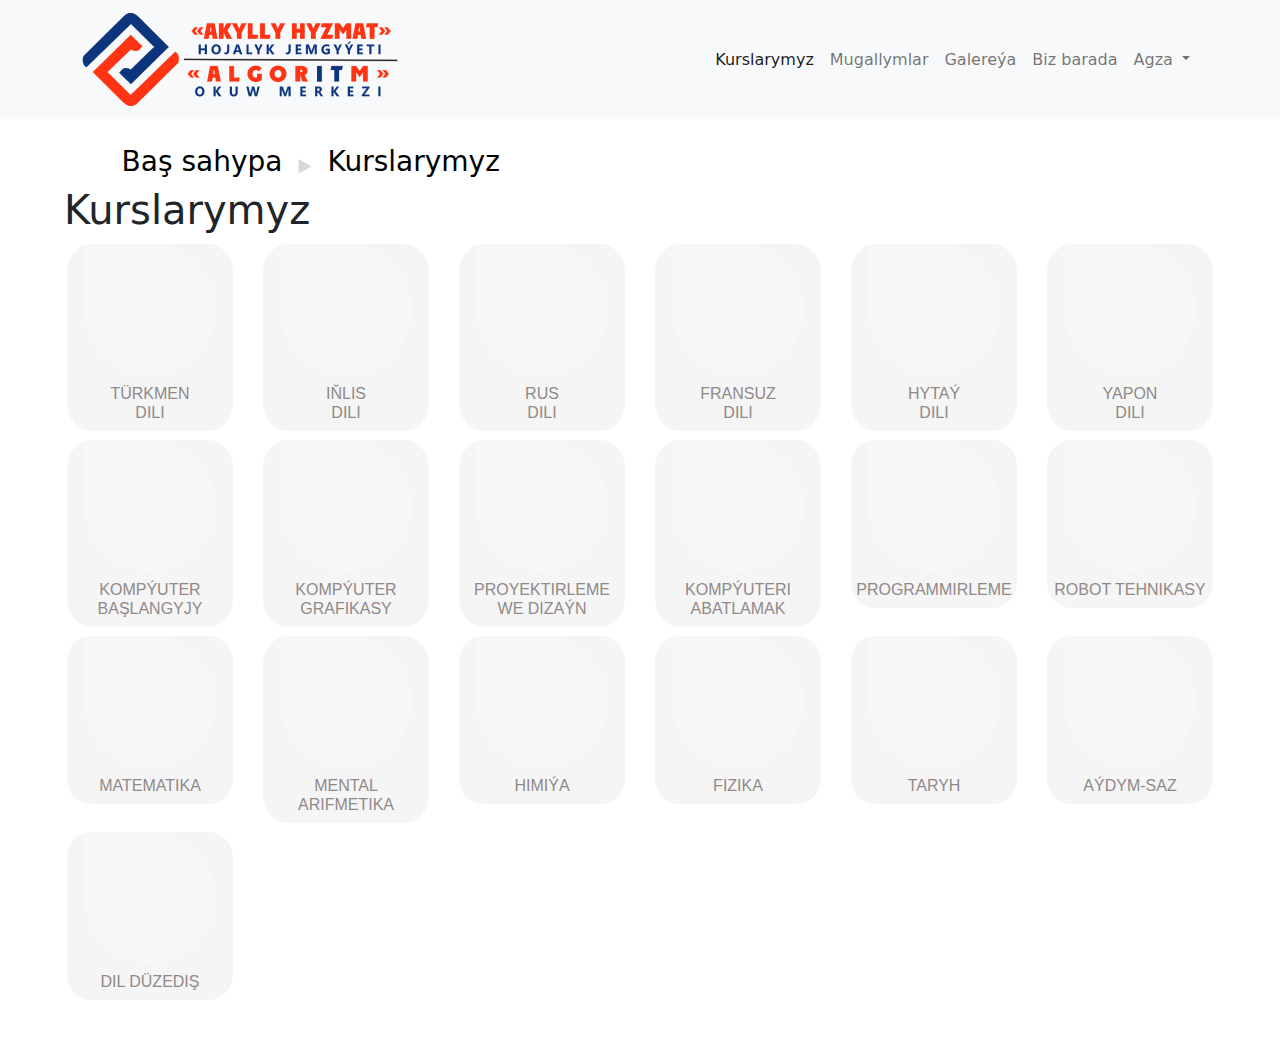
==== commit c6655c9c: "fixed minor issues and improved the teachers page visually(the text)" ====
--- a/pages/courses/courses.html
+++ b/pages/courses/courses.html
@@ -61,7 +61,7 @@
     </div>
   </nav>
 
-  <div class="thecontainer">
+  <div class="theContainer">
     <div class="tree">
       <a class="treeContent" , href="../../index.html">
         <h3 class="treeTab">Baş sahypa</h3>
--- a/pages/courses/styles/styles.css
+++ b/pages/courses/styles/styles.css
@@ -38,19 +38,6 @@
     align-items: center;
 
 }
-
-
-
-
-
-/* Kurslar area */
-.thecontainer{
-    margin: 0 10% 0 10%;
-}
-
-/* .kurslarSection, .gridCell, .squares, .figures .squares:hover {
-    z-index: -1;
-} */
 
 
 .gridCell{
--- a/universal.css
+++ b/universal.css
@@ -4,3 +4,11 @@
     }
 }
 
+.theContainer{
+    margin: 0 10% 0 10%;
+}
+
+.theContainer{
+    display: block;
+    margin: 2% 5% 2% 5%;
+}
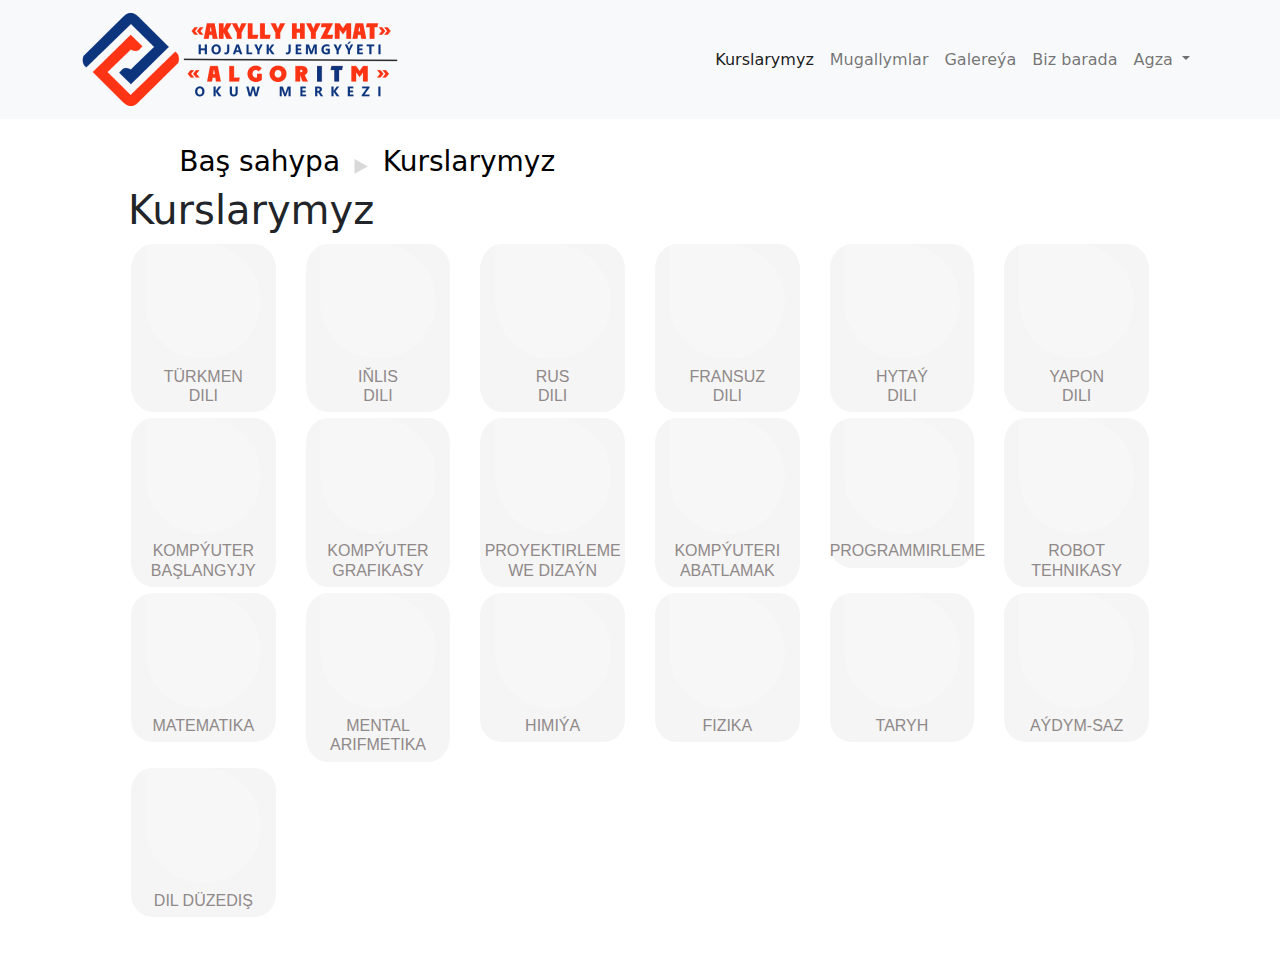
==== commit 613b366b: "Merge branch 'master' of https://github.com/hkasym/algoritm" ====
--- a/pages/courses/courses.html
+++ b/pages/courses/courses.html
@@ -76,7 +76,7 @@
 
     <h1 class="">Kurslarymyz</h1>
 
-    <div class="row kurslarSection">
+    <div class="row coursesSection">
       <div class="gridCell col-lg-2 col-md-3 col-sm-4 col-6">
         <div class="squares hoveredSquares">
           <div class="figures"></div>
--- a/pages/courses/styles/styles.css
+++ b/pages/courses/styles/styles.css
@@ -7,7 +7,7 @@
 
 
 
-/* ******************main************************** */
+/* ******************      tree          ************************** */
 
 .tree {
     display: block;
@@ -39,6 +39,7 @@
 
 }
 
+/* *************         Courses      ********************* */
 
 .gridCell{
     
--- a/universal.css
+++ b/universal.css
@@ -5,10 +5,6 @@
 }
 
 .theContainer{
-    margin: 0 10% 0 10%;
+    display: block;
+    margin: 2% 10% 2% 10%;
 }
-
-.theContainer{
-    display: block;
-    margin: 2% 5% 2% 5%;
-}
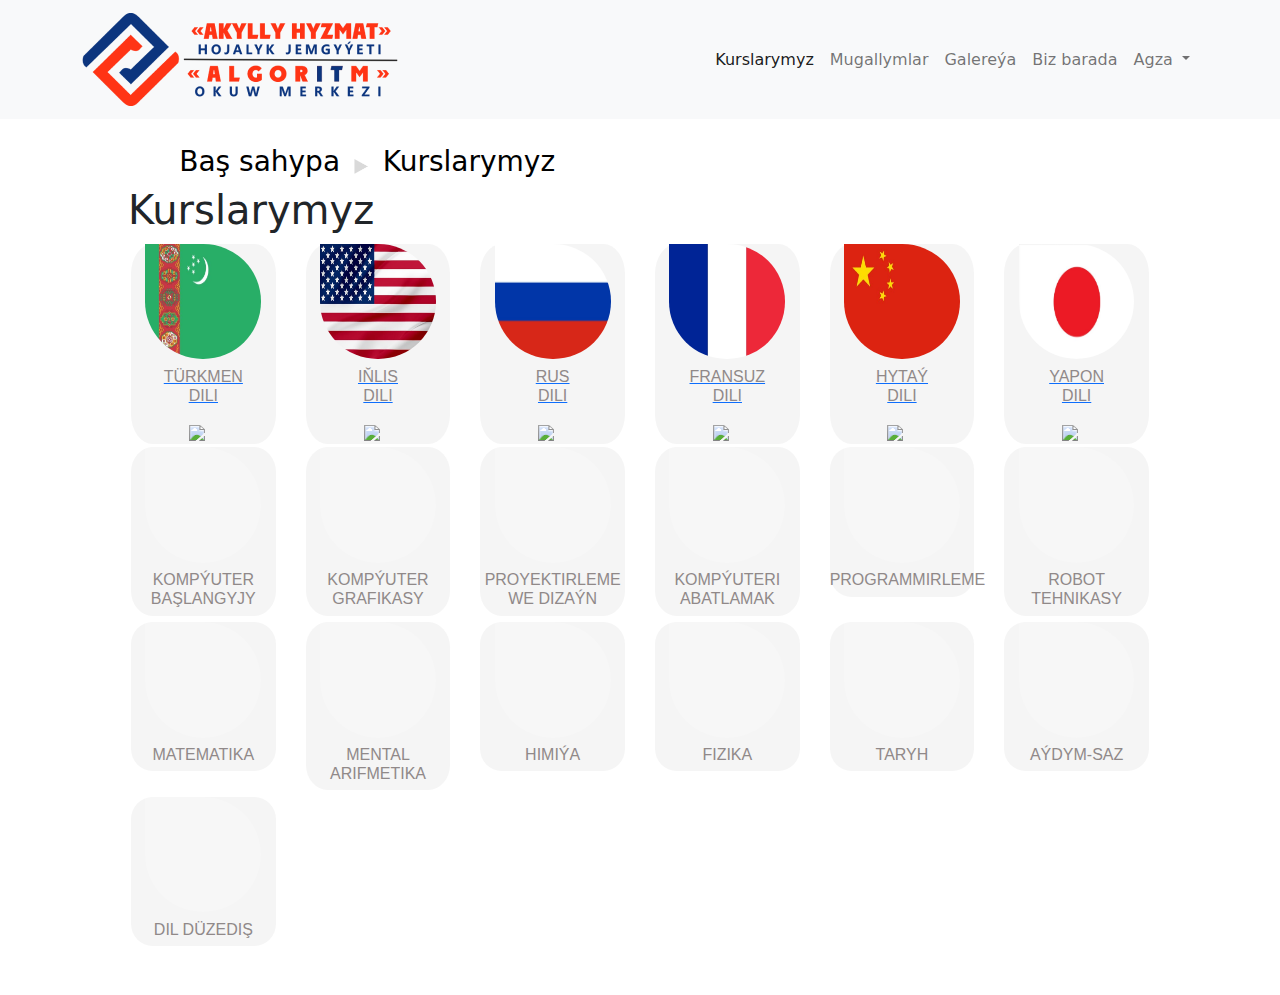
==== commit e8358cd5: "Merge branch 'master' of https://github.com/hkasym/algoritm" ====
--- a/pages/courses/courses.html
+++ b/pages/courses/courses.html
@@ -77,44 +77,62 @@
     <h1 class="">Kurslarymyz</h1>
 
     <div class="row coursesSection">
-      <div class="gridCell col-lg-2 col-md-3 col-sm-4 col-6">
-        <div class="squares hoveredSquares">
-          <div class="figures"></div>
-          <h2>
-            Türkmen <br />
-            dili
-          </h2>
-        </div>
-      </div>
-      <div class="gridCell col-lg-2 col-md-3 col-sm-4 col-6">
-        <div class="squares hoveredSquares">
-          <div class="figures"></div>
-          <h2>Iňlis <br />dili</h2>
-        </div>
-      </div>
-      <div class="gridCell col-lg-2 col-md-3 col-sm-4 col-6">
-        <div class="squares hoveredSquares">
-          <div class="figures"></div>
-          <h2>Rus <br />dili</h2>
-        </div>
-      </div>
-      <div class="gridCell col-lg-2 col-md-3 col-sm-4 col-6">
-        <div class="squares hoveredSquares">
-          <div class="figures"></div>
-          <h2>Fransuz <br />dili</h2>
-        </div>
-      </div>
-      <div class="gridCell col-lg-2 col-md-3 col-sm-4 col-6">
-        <div class="squares hoveredSquares">
-          <div class="figures"></div>
-          <h2>Hytaý <br />dili</h2>
-        </div>
-      </div>
-      <div class="gridCell col-lg-2 col-md-3 col-sm-4 col-6">
-        <div class="squares hoveredSquares">
-          <div class="figures"></div>
-          <h2>Yapon <br />dili</h2>
-        </div>
+      <div class="gridCell col-lg-2 col-md-4 col-sm-4 col-6">
+        <a href="">
+          <div class="squares">
+            <div class="figures turkmenCourse"></div>
+            <h2>
+              Türkmen <br />
+              dili
+            </h2>
+            <img class="coursesArrow" src="../../pictures/kursstrelka.png" />
+          </div>
+        </a>
+      </div>
+      <div class="gridCell col-lg-2 col-md-4 col-sm-4 col-6">
+        <a href="">
+          <div class="squares">
+            <div class="figures englishCourse"></div>
+            <h2>Iňlis <br />dili</h2>
+            <img class="coursesArrow" src="../../pictures/kursstrelka.png" />
+          </div>
+        </a>
+      </div>
+      <div class="gridCell col-lg-2 col-md-4 col-sm-4 col-6">
+        <a href="">
+          <div class="squares">
+            <div class="figures russianCourse"></div>
+            <h2>Rus <br />dili</h2>
+            <img class="coursesArrow" src="../../pictures/kursstrelka.png" />
+          </div>
+        </a>
+      </div>
+      <div class="gridCell col-lg-2 col-md-4 col-sm-4 col-6">
+        <a href="">
+          <div class="squares">
+            <div class="figures frenchCourse"></div>
+            <h2>Fransuz <br />dili</h2>
+            <img class="coursesArrow" src="../../pictures/kursstrelka.png" />
+          </div>
+        </a>
+      </div>
+      <div class="gridCell col-lg-2 col-md-4 col-sm-4 col-6">
+        <a href="">
+          <div class="squares">
+            <div class="figures chineseCourse"></div>
+            <h2>Hytaý <br />dili</h2>
+            <img class="coursesArrow" src="../../pictures/kursstrelka.png" />
+          </div>
+        </a>
+      </div>
+      <div class="gridCell col-lg-2 col-md-4 col-sm-4 col-6">
+        <a href="">
+          <div class="squares">
+            <div class="figures japaneseCourse"></div>
+            <h2>Yapon <br />dili</h2>
+            <img class="coursesArrow" src="../../pictures/kursstrelka.png" />
+          </div>
+        </a>
       </div>
       <div class="gridCell col-lg-2 col-md-3 col-sm-4 col-6">
         <div class="squares hoveredSquares">
--- a/pages/courses/styles/styles.css
+++ b/pages/courses/styles/styles.css
@@ -45,6 +45,9 @@
     
     aspect-ratio: 1 / 1;
 }
+.gridCell a .squares:hover{
+    background: linear-gradient(135deg, #1713DE 0%, #B60AA5 100%);
+  }
 
 .squares{
     aspect-ratio: 1 / 1;
@@ -83,9 +86,39 @@
 
 
 
+.turkmenCourse{
+    background: url('../../../pictures/turkmen.jpg') 0 0/100% 100%  no-repeat;
+    opacity: 100%;
+}
+.englishCourse{
+    background: url('../../../pictures/american.jpg') 0 0/100% 100%  no-repeat;
+    opacity: 100%;
+}
+.russianCourse{
+    background: url('../../../pictures/russian.jpg') 0 0/100% 100%  no-repeat;
+    opacity: 100%;
+}
+.frenchCourse{
+    background: url('../../../pictures/french.jpg') 0 0/100% 100%  no-repeat;
+    opacity: 100%;
+}
+.chineseCourse{
+    background: url('../../../pictures/chinese.jpg') 0 0/100% 100%  no-repeat;
+    opacity: 100%;
+}
+.japaneseCourse{
+    background: url('../../../pictures/japanese.jpg') 0 0/100% 100%  no-repeat;
+    opacity: 100%;
+}
+
+.coursesArrow{
+    margin-left: 40%;
+  }
 
 
 
 
 
 
+
+
